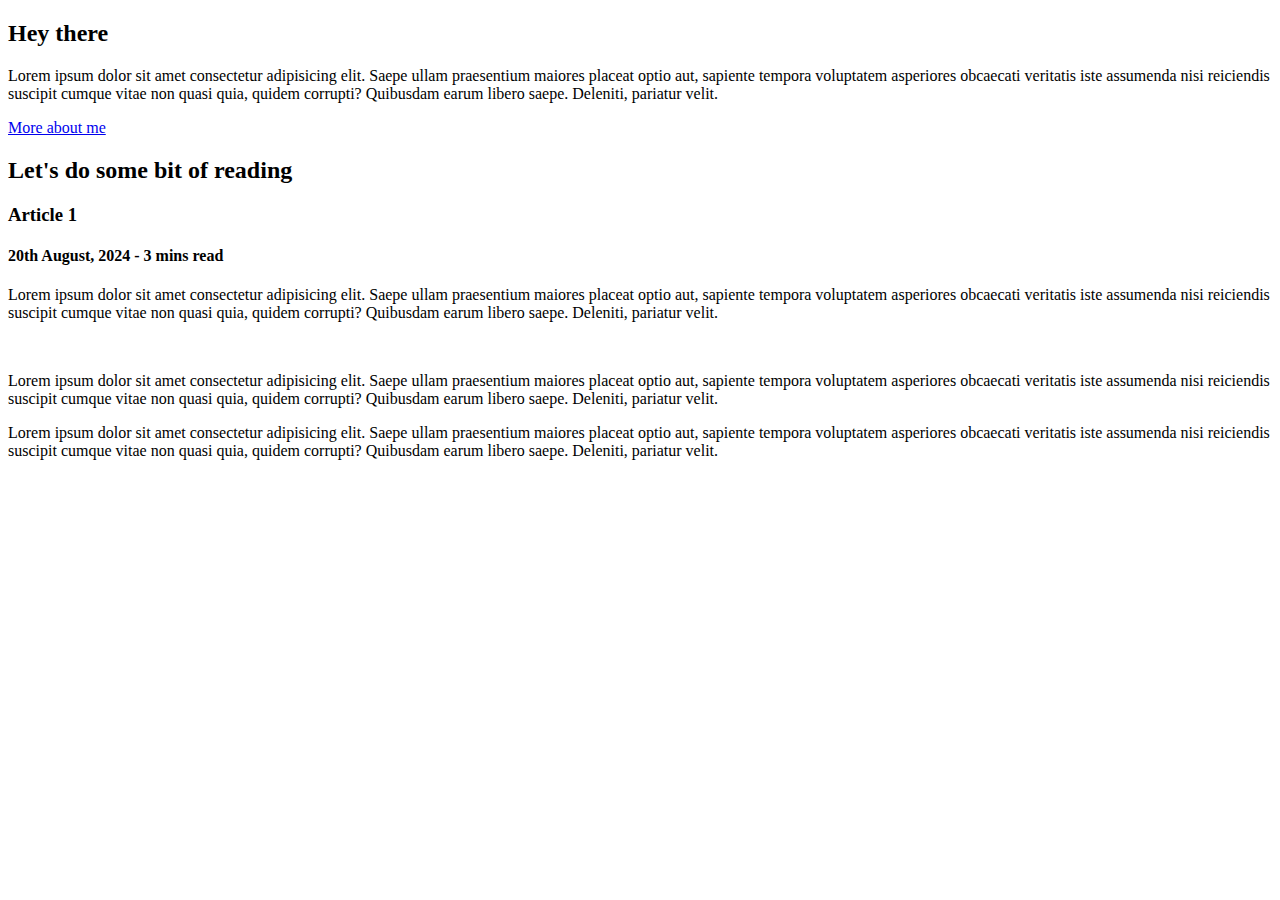
==== index.html @ 4101037a "First commit" ====
<!DOCTYPE html>
<html lang="en">

<head>
    <meta charset="UTF-8">
    <meta name="viewport" content="width=device-width, initial-scale=1.0">
    <title>Daniel's Blog</title>
</head>

<body>
    <div>
        <h2>Hey there</h2>
        <p>Lorem ipsum dolor sit amet consectetur adipisicing elit. Saepe ullam praesentium maiores placeat optio aut,
            sapiente tempora voluptatem asperiores obcaecati veritatis iste assumenda nisi reiciendis suscipit cumque
            vitae non quasi quia, quidem corrupti? Quibusdam earum libero saepe. Deleniti, pariatur velit.</p>
        <a href="about.html">More about me</a>
    </div>

    <div>
        <h2>Let's do some bit of reading</h2>
        <section>
            <h3>Article 1</h3>
            <h4>20th August, 2024 - 3 mins read</h4>
            <p>Lorem ipsum dolor sit amet consectetur adipisicing elit. Saepe ullam praesentium maiores placeat optio
                aut,
                sapiente tempora voluptatem asperiores obcaecati veritatis iste assumenda nisi reiciendis suscipit
                cumque
                vitae non quasi quia, quidem corrupti? Quibusdam earum libero saepe. Deleniti, pariatur velit.</p>

            <img src="" alt="">

            <p>Lorem ipsum dolor sit amet consectetur adipisicing elit. Saepe ullam praesentium maiores placeat optio
                aut,
                sapiente tempora voluptatem asperiores obcaecati veritatis iste assumenda nisi reiciendis suscipit
                cumque
                vitae non quasi quia, quidem corrupti? Quibusdam earum libero saepe. Deleniti, pariatur velit.</p>
            <p>Lorem ipsum dolor sit amet consectetur adipisicing elit. Saepe ullam praesentium maiores placeat optio
                aut,
                sapiente tempora voluptatem asperiores obcaecati veritatis iste assumenda nisi reiciendis suscipit
                cumque
                vitae non quasi quia, quidem corrupti? Quibusdam earum libero saepe. Deleniti, pariatur velit.</p>
        </section>
    </div>

</body>

</html>
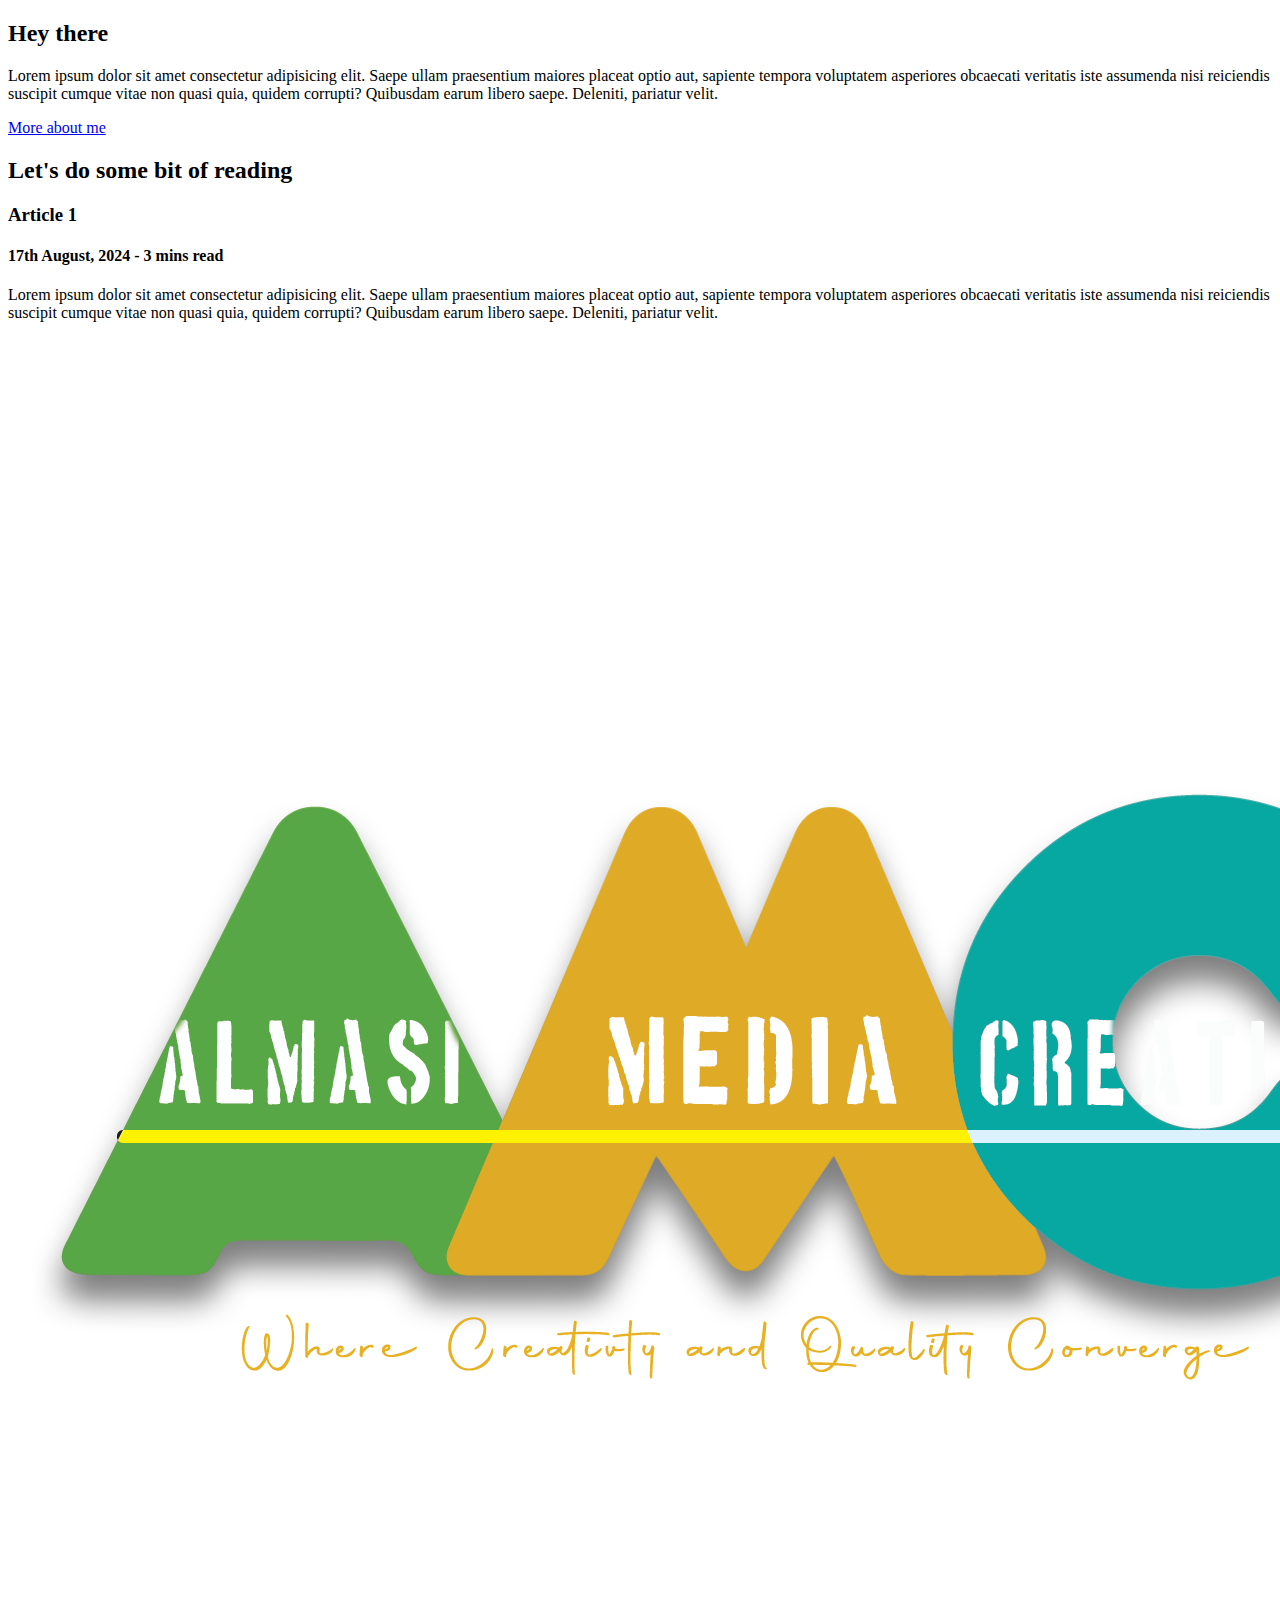
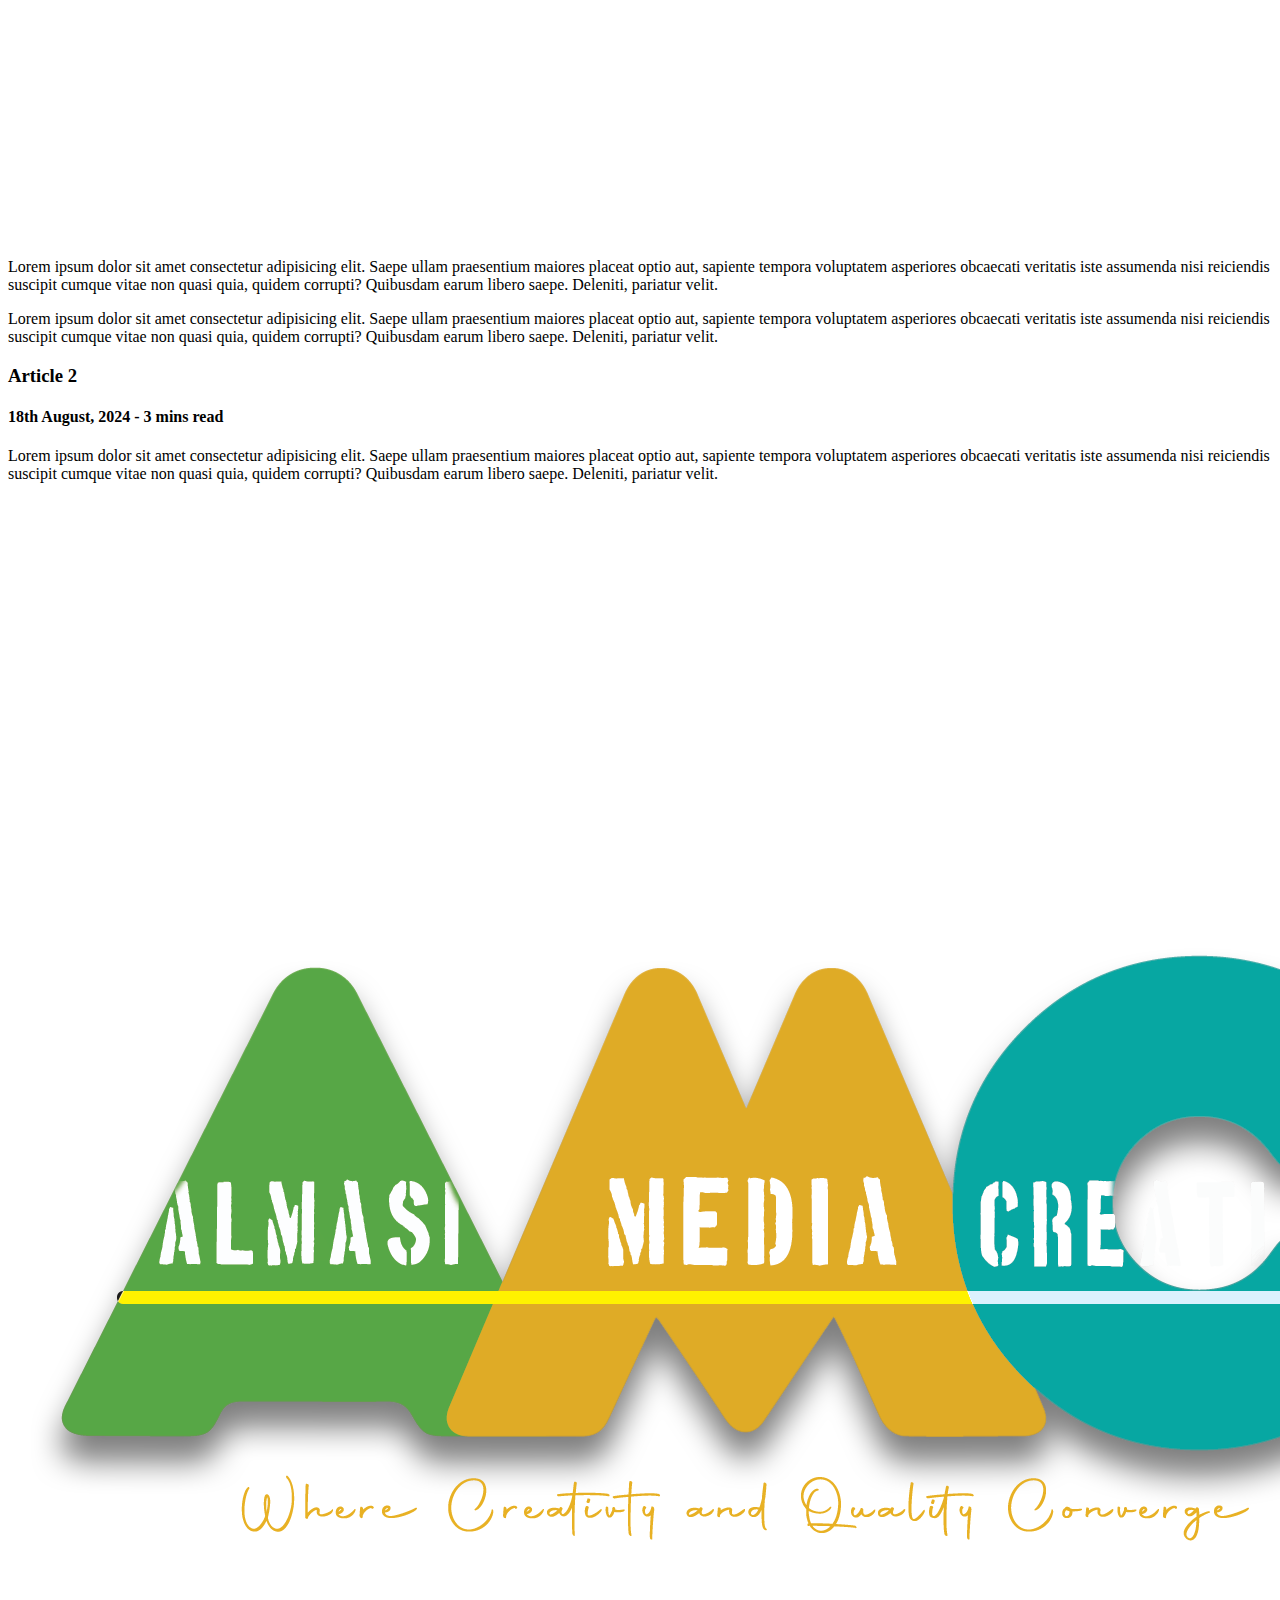
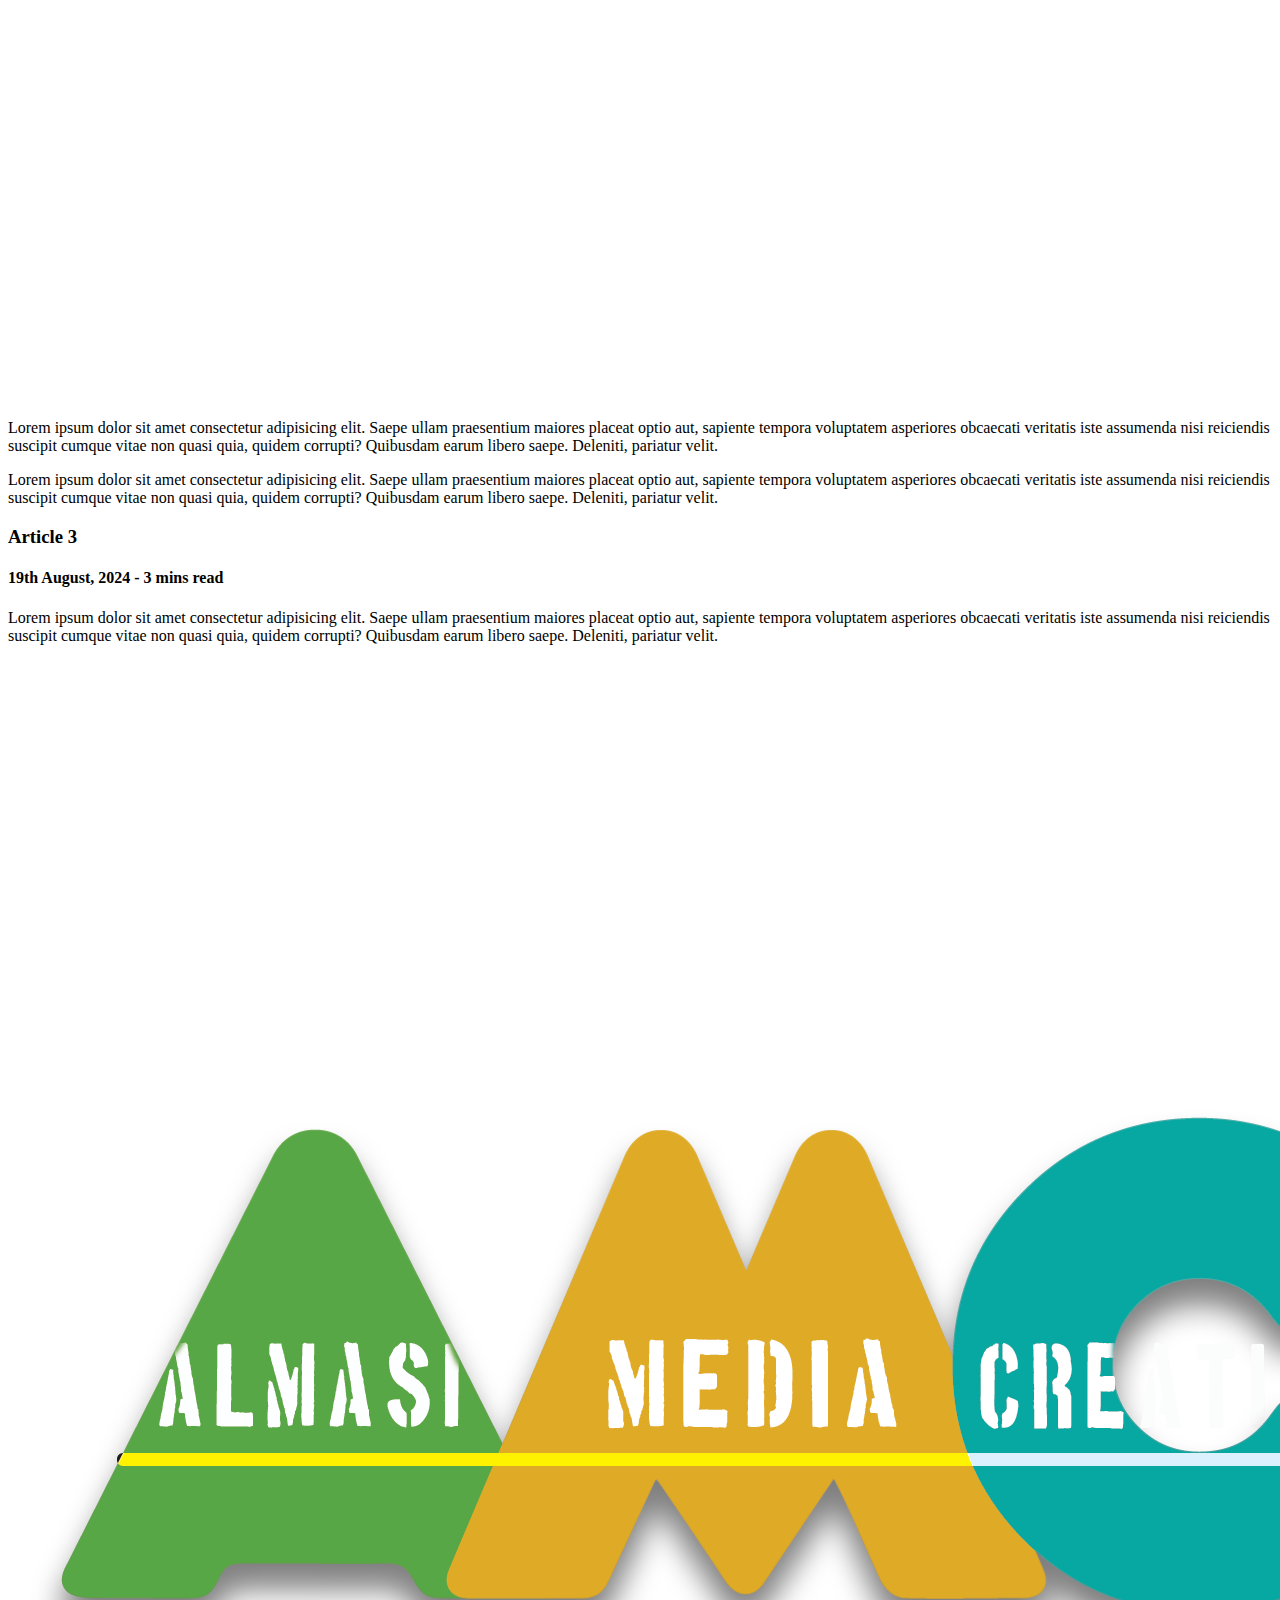
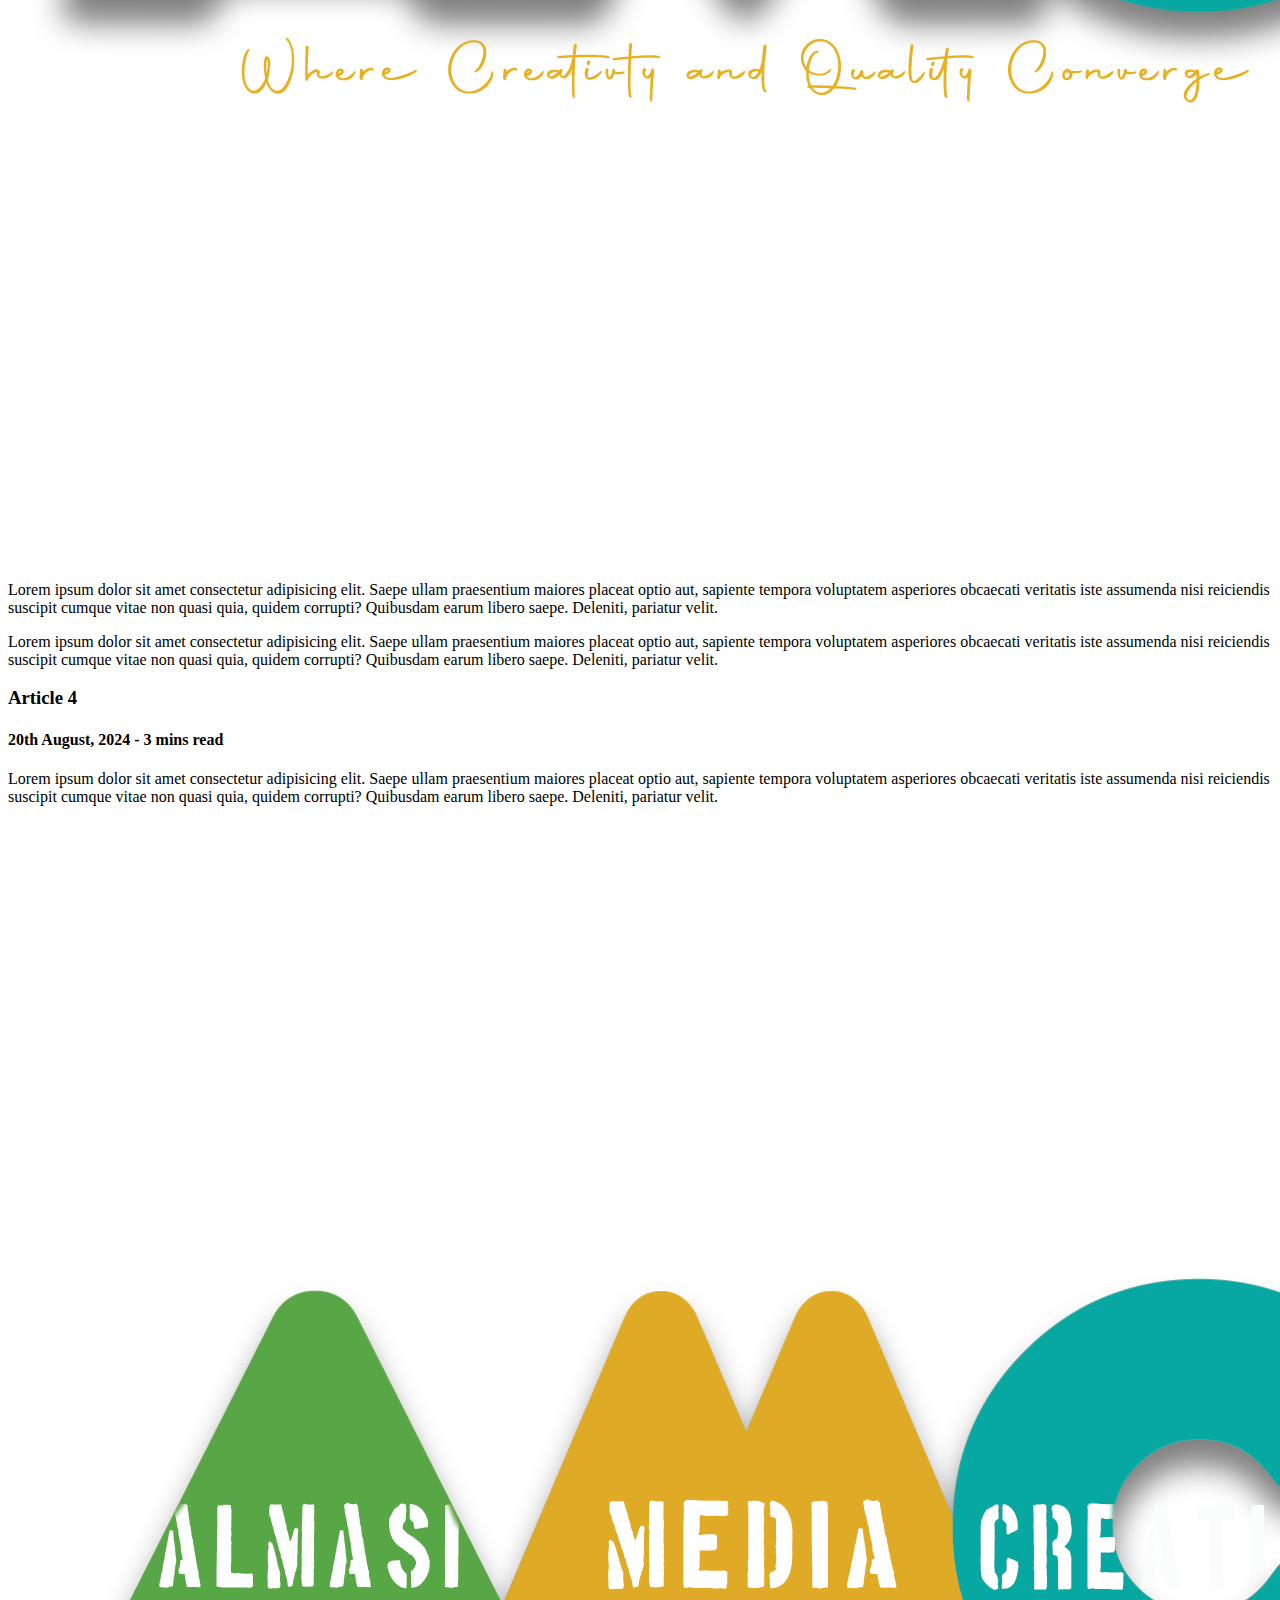
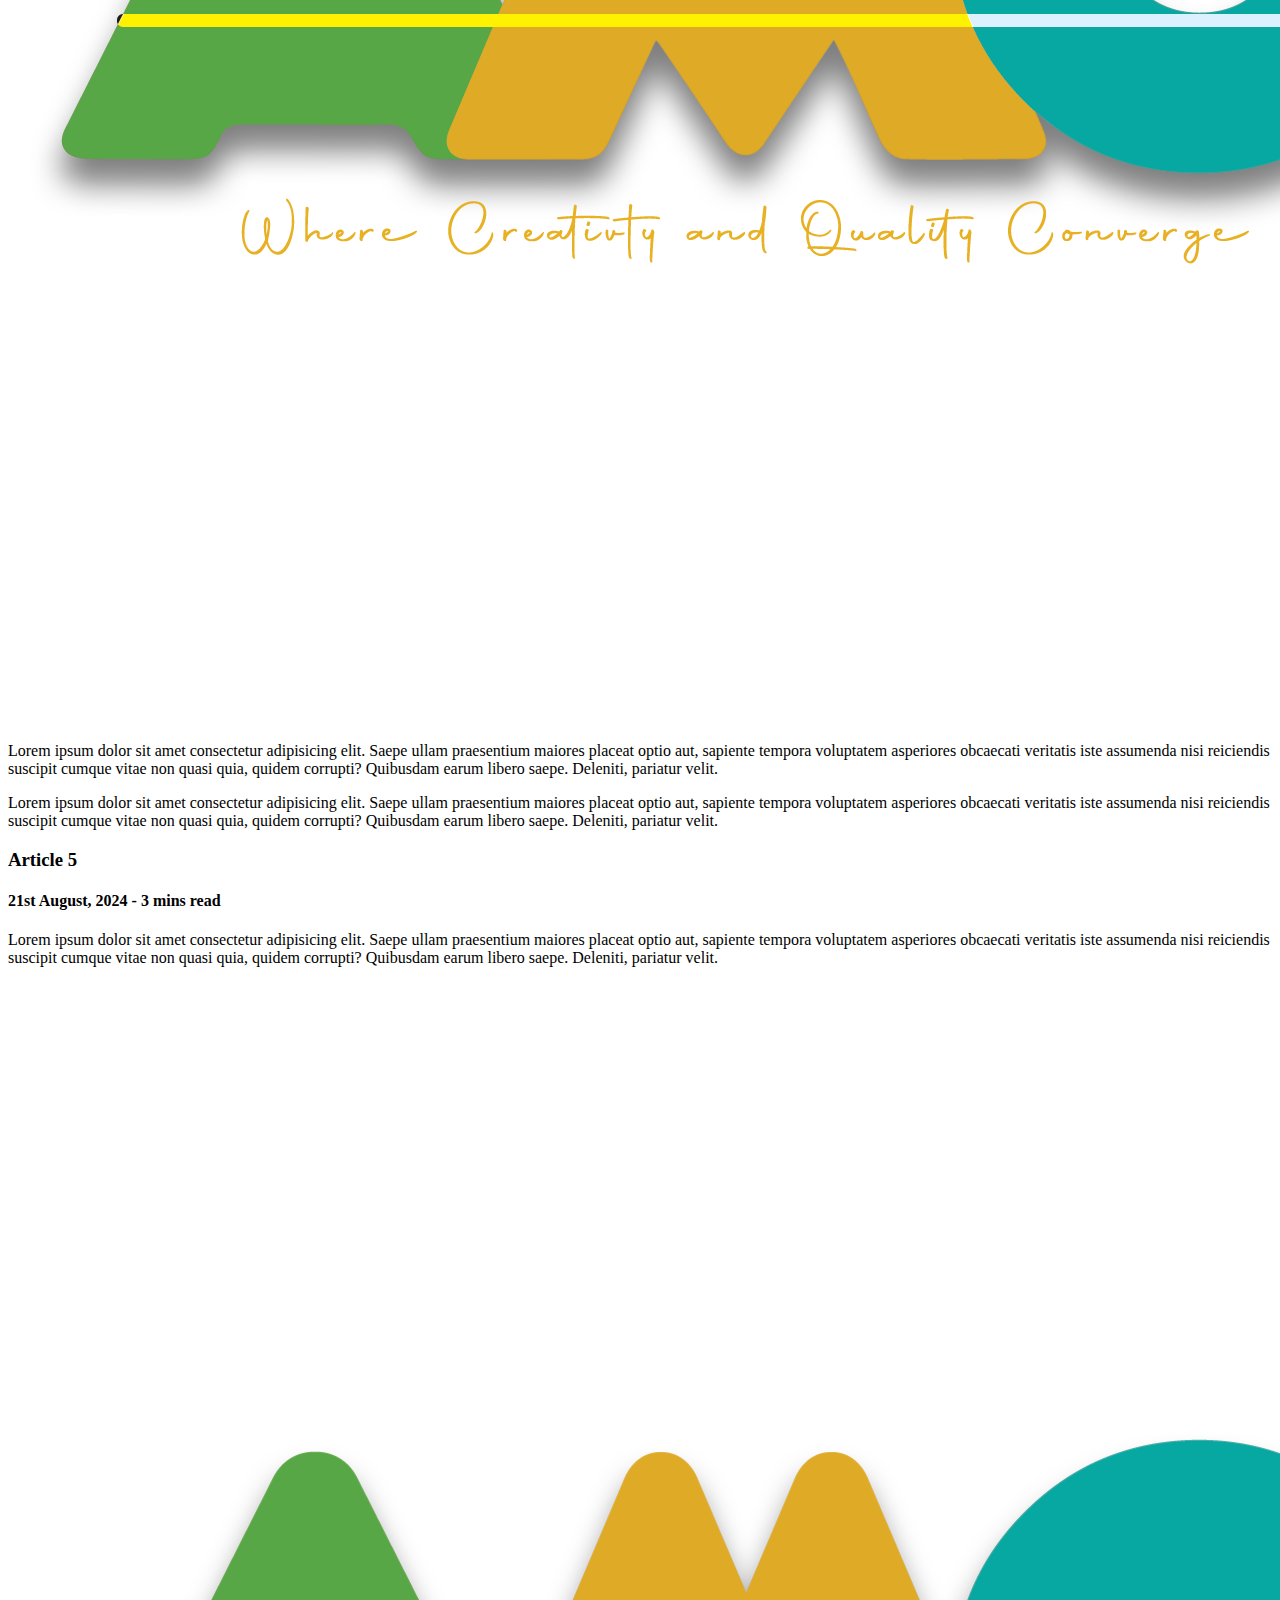
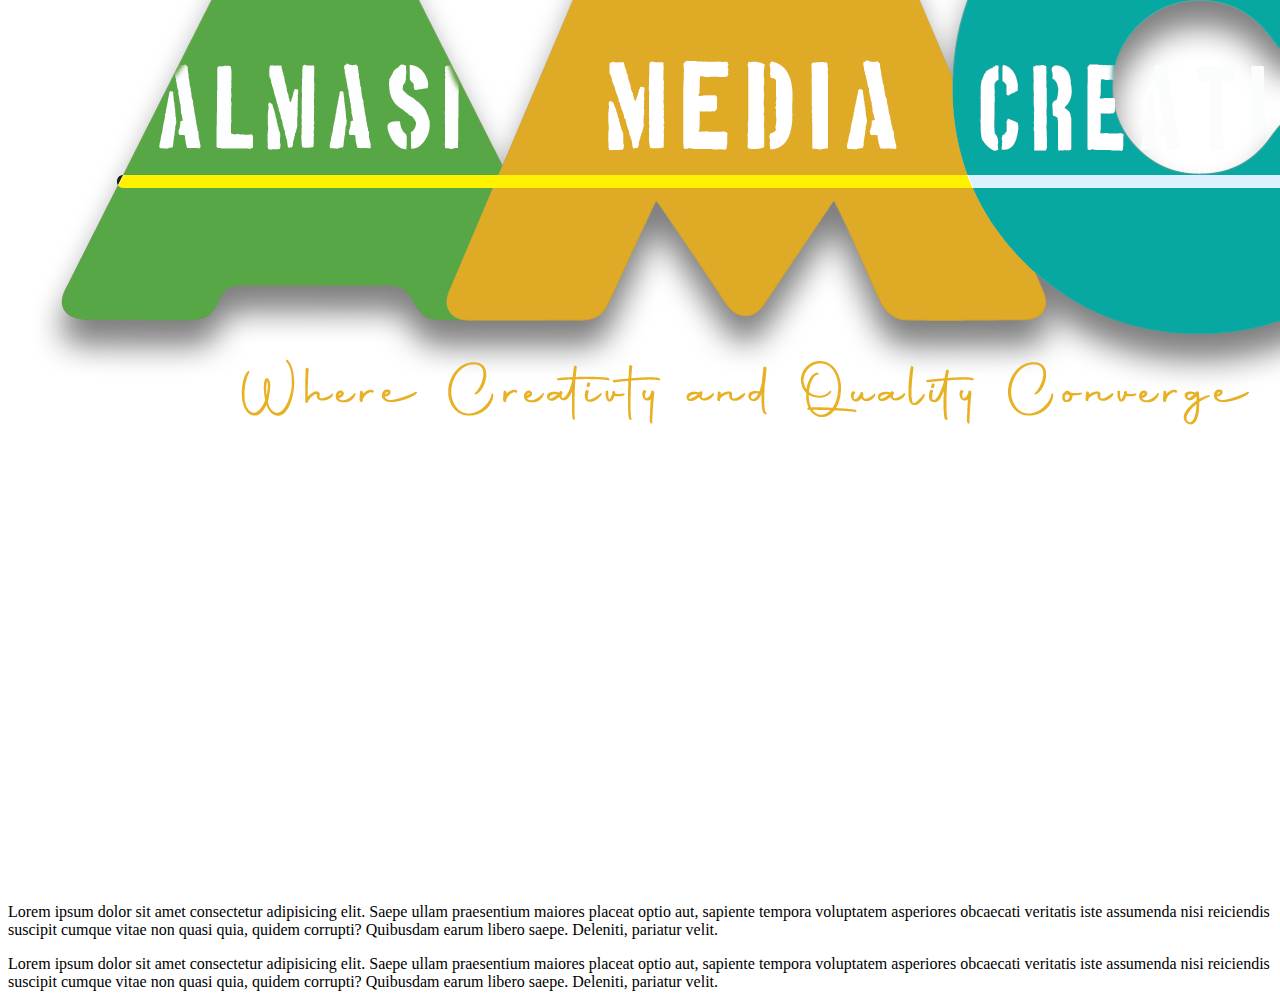
==== commit f1e055e1: "Finalised Frontend Masters HTML task" ====
--- a/index.html
+++ b/index.html
@@ -18,8 +18,78 @@
 
     <div>
         <h2>Let's do some bit of reading</h2>
+
         <section>
             <h3>Article 1</h3>
+            <h4>17th August, 2024 - 3 mins read</h4>
+            <p>Lorem ipsum dolor sit amet consectetur adipisicing elit. Saepe ullam praesentium maiores placeat optio
+                aut,
+                sapiente tempora voluptatem asperiores obcaecati veritatis iste assumenda nisi reiciendis suscipit
+                cumque
+                vitae non quasi quia, quidem corrupti? Quibusdam earum libero saepe. Deleniti, pariatur velit.</p>
+
+            <img src="logo.png" alt="Almasi Media Creatives Logo">
+
+            <p>Lorem ipsum dolor sit amet consectetur adipisicing elit. Saepe ullam praesentium maiores placeat optio
+                aut,
+                sapiente tempora voluptatem asperiores obcaecati veritatis iste assumenda nisi reiciendis suscipit
+                cumque
+                vitae non quasi quia, quidem corrupti? Quibusdam earum libero saepe. Deleniti, pariatur velit.</p>
+            <p>Lorem ipsum dolor sit amet consectetur adipisicing elit. Saepe ullam praesentium maiores placeat optio
+                aut,
+                sapiente tempora voluptatem asperiores obcaecati veritatis iste assumenda nisi reiciendis suscipit
+                cumque
+                vitae non quasi quia, quidem corrupti? Quibusdam earum libero saepe. Deleniti, pariatur velit.</p>
+        </section>
+
+        <section>
+            <h3>Article 2</h3>
+            <h4>18th August, 2024 - 3 mins read</h4>
+            <p>Lorem ipsum dolor sit amet consectetur adipisicing elit. Saepe ullam praesentium maiores placeat optio
+                aut,
+                sapiente tempora voluptatem asperiores obcaecati veritatis iste assumenda nisi reiciendis suscipit
+                cumque
+                vitae non quasi quia, quidem corrupti? Quibusdam earum libero saepe. Deleniti, pariatur velit.</p>
+
+            <img src="logo.png" alt="Almasi Media Creatives Logo">
+
+            <p>Lorem ipsum dolor sit amet consectetur adipisicing elit. Saepe ullam praesentium maiores placeat optio
+                aut,
+                sapiente tempora voluptatem asperiores obcaecati veritatis iste assumenda nisi reiciendis suscipit
+                cumque
+                vitae non quasi quia, quidem corrupti? Quibusdam earum libero saepe. Deleniti, pariatur velit.</p>
+            <p>Lorem ipsum dolor sit amet consectetur adipisicing elit. Saepe ullam praesentium maiores placeat optio
+                aut,
+                sapiente tempora voluptatem asperiores obcaecati veritatis iste assumenda nisi reiciendis suscipit
+                cumque
+                vitae non quasi quia, quidem corrupti? Quibusdam earum libero saepe. Deleniti, pariatur velit.</p>
+        </section>
+
+        <section>
+            <h3>Article 3</h3>
+            <h4>19th August, 2024 - 3 mins read</h4>
+            <p>Lorem ipsum dolor sit amet consectetur adipisicing elit. Saepe ullam praesentium maiores placeat optio
+                aut,
+                sapiente tempora voluptatem asperiores obcaecati veritatis iste assumenda nisi reiciendis suscipit
+                cumque
+                vitae non quasi quia, quidem corrupti? Quibusdam earum libero saepe. Deleniti, pariatur velit.</p>
+
+            <img src="logo.png" alt="Almasi Media Creatives Logo">
+
+            <p>Lorem ipsum dolor sit amet consectetur adipisicing elit. Saepe ullam praesentium maiores placeat optio
+                aut,
+                sapiente tempora voluptatem asperiores obcaecati veritatis iste assumenda nisi reiciendis suscipit
+                cumque
+                vitae non quasi quia, quidem corrupti? Quibusdam earum libero saepe. Deleniti, pariatur velit.</p>
+            <p>Lorem ipsum dolor sit amet consectetur adipisicing elit. Saepe ullam praesentium maiores placeat optio
+                aut,
+                sapiente tempora voluptatem asperiores obcaecati veritatis iste assumenda nisi reiciendis suscipit
+                cumque
+                vitae non quasi quia, quidem corrupti? Quibusdam earum libero saepe. Deleniti, pariatur velit.</p>
+        </section>
+
+        <section>
+            <h3>Article 4</h3>
             <h4>20th August, 2024 - 3 mins read</h4>
             <p>Lorem ipsum dolor sit amet consectetur adipisicing elit. Saepe ullam praesentium maiores placeat optio
                 aut,
@@ -27,7 +97,30 @@
                 cumque
                 vitae non quasi quia, quidem corrupti? Quibusdam earum libero saepe. Deleniti, pariatur velit.</p>
 
-            <img src="" alt="">
+            <img src="logo.png" alt="Almasi Media Creatives Logo">
+
+            <p>Lorem ipsum dolor sit amet consectetur adipisicing elit. Saepe ullam praesentium maiores placeat optio
+                aut,
+                sapiente tempora voluptatem asperiores obcaecati veritatis iste assumenda nisi reiciendis suscipit
+                cumque
+                vitae non quasi quia, quidem corrupti? Quibusdam earum libero saepe. Deleniti, pariatur velit.</p>
+            <p>Lorem ipsum dolor sit amet consectetur adipisicing elit. Saepe ullam praesentium maiores placeat optio
+                aut,
+                sapiente tempora voluptatem asperiores obcaecati veritatis iste assumenda nisi reiciendis suscipit
+                cumque
+                vitae non quasi quia, quidem corrupti? Quibusdam earum libero saepe. Deleniti, pariatur velit.</p>
+        </section>
+
+        <section>
+            <h3>Article 5</h3>
+            <h4>21st August, 2024 - 3 mins read</h4>
+            <p>Lorem ipsum dolor sit amet consectetur adipisicing elit. Saepe ullam praesentium maiores placeat optio
+                aut,
+                sapiente tempora voluptatem asperiores obcaecati veritatis iste assumenda nisi reiciendis suscipit
+                cumque
+                vitae non quasi quia, quidem corrupti? Quibusdam earum libero saepe. Deleniti, pariatur velit.</p>
+
+            <img src="logo.png" alt="Almasi Media Creatives Logo">
 
             <p>Lorem ipsum dolor sit amet consectetur adipisicing elit. Saepe ullam praesentium maiores placeat optio
                 aut,
